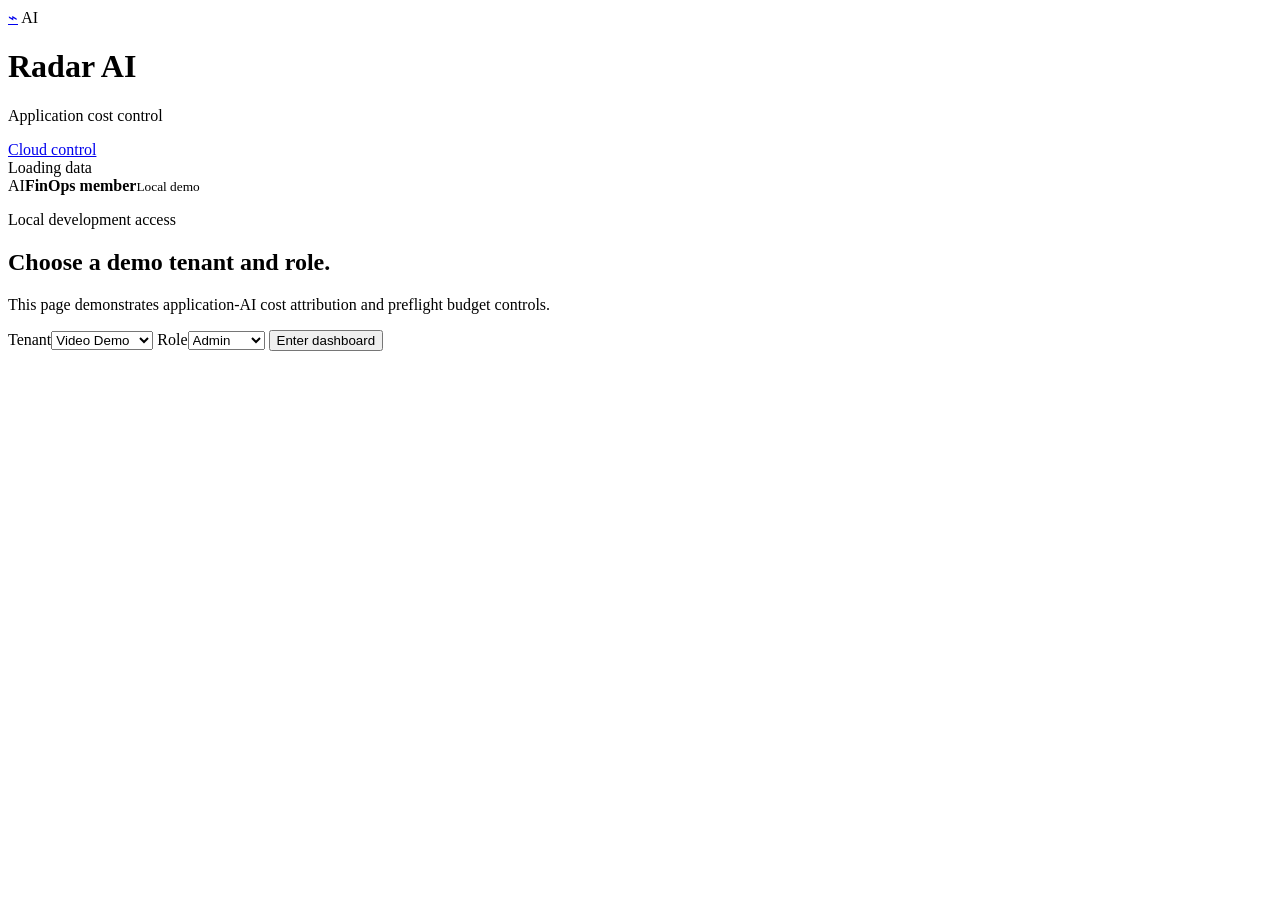
==== app/dashboard/ai.html @ de3c0c62 "Add application AI cost controls" ====
<!doctype html>
<html lang="en">
  <head>
    <meta charset="UTF-8" />
    <meta name="viewport" content="width=device-width, initial-scale=1.0" />
    <meta name="description" content="Radar application AI cost control dashboard" />
    <title>Radar AI | Cost Control</title>
    <link rel="stylesheet" href="/assets/styles.css" />
    <link rel="stylesheet" href="/assets/ai.css" />
    <script defer src="/assets/ai.js"></script>
  </head>
  <body>
    <div class="ambient ambient-one" aria-hidden="true"></div>
    <div class="ambient ambient-two" aria-hidden="true"></div>
    <main class="page-shell">
      <header class="topbar">
        <div class="brand">
          <a class="nav-toggle" href="/" aria-label="Open cloud cost control">⌁</a>
          <span class="brand-mark ai-mark" aria-hidden="true">AI</span>
          <div><h1>Radar AI</h1><p class="brand-subtitle">Application cost control</p></div>
        </div>
        <div class="topbar-actions">
          <a class="product-link" href="/">Cloud control</a>
          <div class="connection"><span class="connection-dot"></span><span id="connection-status">Loading data</span></div>
          <div class="profile-chip"><span class="profile-avatar">AI</span><span><strong id="profile-tenant">FinOps member</strong><small id="profile-role">Local demo</small></span></div>
        </div>
      </header>

      <section class="auth-gate" id="auth-gate" aria-labelledby="auth-heading">
        <div>
          <p class="eyebrow">Local development access</p>
          <h2 id="auth-heading">Choose a demo tenant and role.</h2>
          <p>This page demonstrates application-AI cost attribution and preflight budget controls.</p>
        </div>
        <form id="login-form" class="login-form">
          <label>Tenant<select id="tenant-input"><option value="demo-video">Video Demo</option><option value="acme-health">Acme Health</option><option value="queue-demo">Queue Demo</option></select></label>
          <label>Role<select id="role-input"><option value="admin">Admin</option><option value="operator">Operator</option><option value="approver">Approver</option><option value="viewer">Viewer</option></select></label>
          <button class="button button-primary" type="submit">Enter dashboard</button>
        </form>
      </section>

      <div id="dashboard-content" hidden>
        <section class="ai-hero">
          <div><p class="eyebrow">Application AI economics</p><h2>Know what every model request costs.</h2><p>Attribute tokens, compute and data to the app, customer and end user—then apply the budget guardrail before a request leaves your system.</p></div>
          <div class="ai-hero-pill"><span class="connection-dot connected"></span> Request-time policy online</div>
        </section>

        <section class="ai-metrics" aria-label="AI spend metrics">
          <article class="metric-card"><div class="card-icon card-icon-dark">⌁</div><p>Month-to-date AI cost</p><strong id="total-cost">—</strong><span id="request-count">Loading requests</span></article>
          <article class="metric-card"><div class="card-icon">◎</div><p>Inference / compute / data</p><strong id="cost-to-serve">—</strong><span id="cost-breakdown">Loading cost composition</span></article>
          <article class="metric-card metric-card-highlight"><div class="card-icon card-icon-light">⌁</div><p>Budget health</p><strong id="budget-health">—</strong><span id="budget-caption">Loading guardrails</span></article>
        </section>

        <section class="ai-grid">
          <section class="panel cost-surface" aria-labelledby="model-heading">
            <div class="panel-heading compact-heading"><div><p class="eyebrow">Cost-to-serve</p><h2 id="model-heading">Spend by model</h2></div><span class="trend-chip">Live ledger</span></div>
            <div class="model-list" id="model-list"></div>
          </section>
          <section class="panel budget-panel" aria-labelledby="budget-heading">
            <div class="panel-heading compact-heading"><div><p class="eyebrow">Guardrails</p><h2 id="budget-heading">App budgets</h2></div><span class="quiet-action">⋮</span></div>
            <div id="budget-list" class="budget-list"></div>
          </section>
          <section class="panel customer-panel" aria-labelledby="customer-heading">
            <div class="panel-heading compact-heading"><div><p class="eyebrow">Unit economics</p><h2 id="customer-heading">Top customers</h2></div></div>
            <div id="customer-list" class="customer-list"></div>
          </section>
        </section>

        <section class="ai-lower-grid">
          <section class="panel usage-panel">
            <div class="panel-heading"><div><p class="eyebrow">Attributed usage</p><h2>Recent AI requests</h2></div><span id="usage-count" class="count-pill">0 requests</span></div>
            <div class="table-wrap"><table><thead><tr><th>App / customer</th><th>Model</th><th>Tokens</th><th>Cost to serve</th></tr></thead><tbody id="usage-table"></tbody></table></div>
          </section>
          <aside class="panel preflight-panel">
            <p class="eyebrow">Budget gate simulator</p><h2>Check before you call the model.</h2>
            <p>Simulates an SDK preflight with the configured support-assistant budget.</p>
            <button id="run-preflight" class="button button-primary">Run preflight <span aria-hidden="true">↗</span></button>
            <div id="preflight-result" class="preflight-empty">No request checked yet.</div>
          </aside>
        </section>
      </div>
    </main>
    <div class="toast" id="toast" role="status" aria-live="polite"></div>
  </body>
</html>
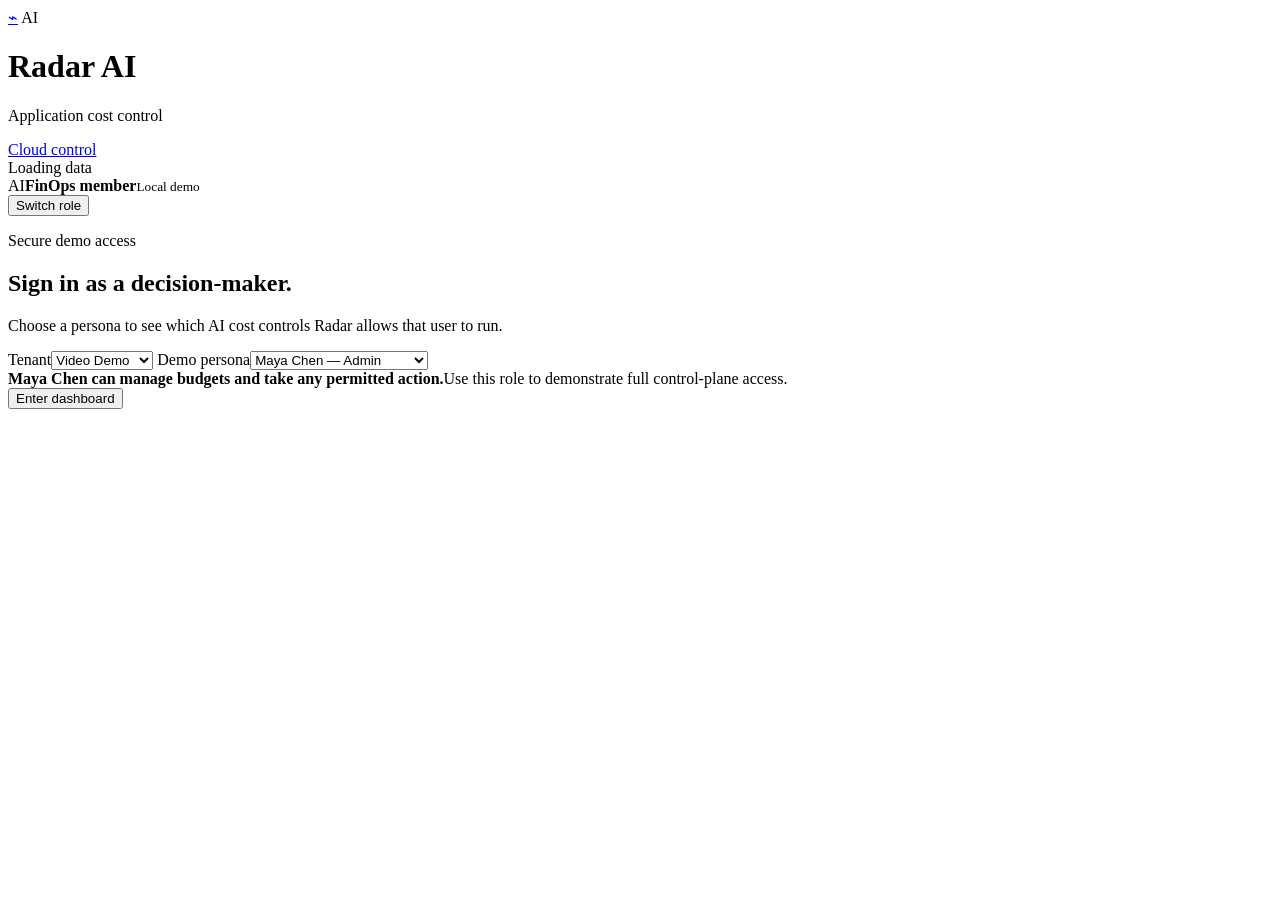
==== commit dd5ce506: "Make RBAC visible in demo login" ====
--- a/app/dashboard/ai.html
+++ b/app/dashboard/ai.html
@@ -22,19 +22,21 @@
         <div class="topbar-actions">
           <a class="product-link" href="/">Cloud control</a>
           <div class="connection"><span class="connection-dot"></span><span id="connection-status">Loading data</span></div>
-          <div class="profile-chip"><span class="profile-avatar">AI</span><span><strong id="profile-tenant">FinOps member</strong><small id="profile-role">Local demo</small></span></div>
+          <div class="profile-chip"><span class="profile-avatar">AI</span><span><strong id="profile-name">FinOps member</strong><small id="profile-role">Local demo</small></span></div>
+          <button id="logout-button" class="text-button" type="button">Switch role</button>
         </div>
       </header>
 
       <section class="auth-gate" id="auth-gate" aria-labelledby="auth-heading">
         <div>
-          <p class="eyebrow">Local development access</p>
-          <h2 id="auth-heading">Choose a demo tenant and role.</h2>
-          <p>This page demonstrates application-AI cost attribution and preflight budget controls.</p>
+          <p class="eyebrow">Secure demo access</p>
+          <h2 id="auth-heading">Sign in as a decision-maker.</h2>
+          <p>Choose a persona to see which AI cost controls Radar allows that user to run.</p>
         </div>
         <form id="login-form" class="login-form">
           <label>Tenant<select id="tenant-input"><option value="demo-video">Video Demo</option><option value="acme-health">Acme Health</option><option value="queue-demo">Queue Demo</option></select></label>
-          <label>Role<select id="role-input"><option value="admin">Admin</option><option value="operator">Operator</option><option value="approver">Approver</option><option value="viewer">Viewer</option></select></label>
+          <label>Demo persona<select id="role-input"><option value="admin">Maya Chen — Admin</option><option value="approver">Priya Sharma — Approver</option><option value="operator">Alex Morgan — Operator</option><option value="viewer">Jordan Lee — Viewer</option></select></label>
+          <div class="role-preview"><strong id="role-preview-title">Maya Chen can manage budgets and take any permitted action.</strong><span id="role-preview-description">Use this role to demonstrate full control-plane access.</span></div>
           <button class="button button-primary" type="submit">Enter dashboard</button>
         </form>
       </section>
@@ -74,8 +76,17 @@
           <aside class="panel preflight-panel">
             <p class="eyebrow">Budget gate simulator</p><h2>Check before you call the model.</h2>
             <p>Simulates an SDK preflight with the configured support-assistant budget.</p>
+            <span id="ai-access-note" class="permission-note">Checking role permissions…</span>
             <button id="run-preflight" class="button button-primary">Run preflight <span aria-hidden="true">↗</span></button>
             <div id="preflight-result" class="preflight-empty">No request checked yet.</div>
+            <div class="ollama-divider"></div>
+            <p class="eyebrow">Live local validation</p>
+            <button id="run-ollama-test" class="button button-secondary">Run Ollama request</button>
+            <div id="ollama-result" class="ollama-empty">Uses local Ollama telemetry when a model is available.</div>
+            <div class="ollama-divider"></div>
+            <p class="eyebrow">GPU rental scenario</p>
+            <button id="run-rental-scenario" class="button button-secondary">Run 3-step RTX 4090 replay</button>
+            <div id="rental-result" class="ollama-empty">Uses the published $0.74/hour RTX 4090 lease rate and real local workload telemetry.</div>
           </aside>
         </section>
       </div>
